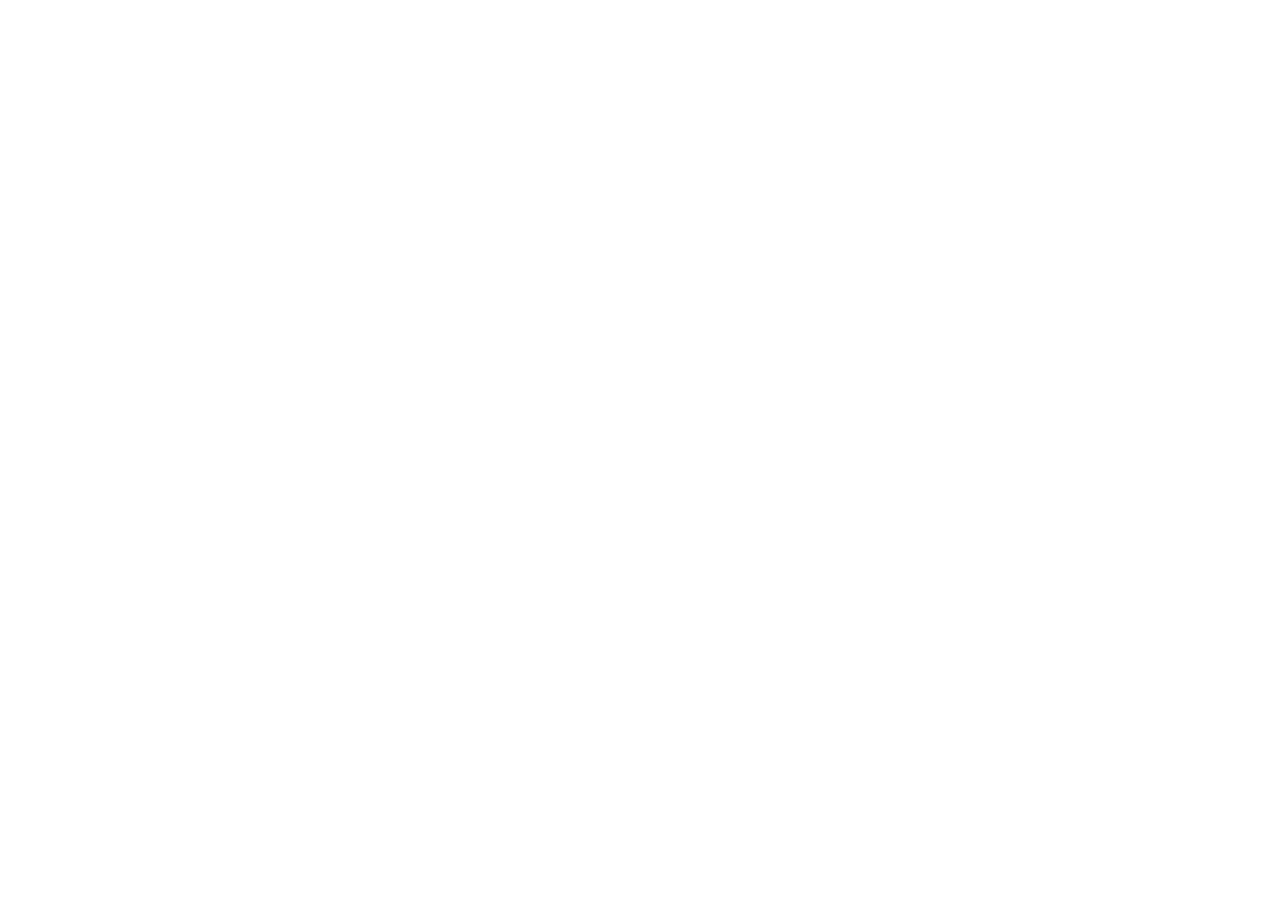
==== holy-grail.html @ 0481571b "more content" ====
<!DOCTYPE html>
<head>
    <meta charset="UTF-8">
    <meta name="viewport" content="width=device-width, initial-scale=1.0">
    <title>Document</title>
    <link rel="stylesheet" href= "holy-grail.css">
</head>
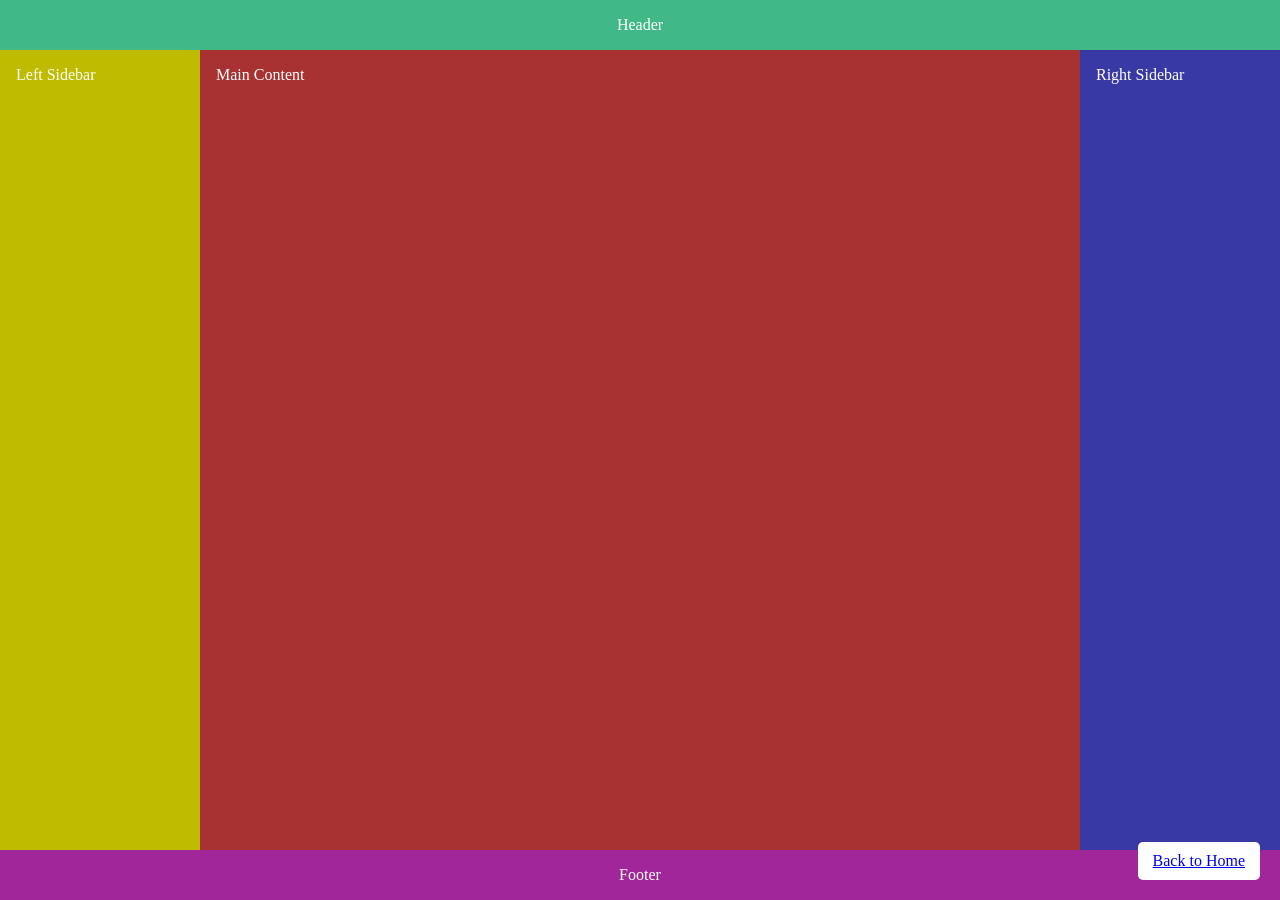
==== commit c1402466: "holy grail final" ====
--- a/holy-grail.html
+++ b/holy-grail.html
@@ -1,7 +1,24 @@
 <!DOCTYPE html>
+
+<div id="body">
 <head>
     <meta charset="UTF-8">
     <meta name="viewport" content="width=device-width, initial-scale=1.0">
     <title>Document</title>
     <link rel="stylesheet" href= "holy-grail.css">
+</head>
+<body>
+<div id="back-to-home">
+<a href="index.html">Back to Home</a>
+</div>
+
+<div class="grid-container">
+  <header class="header">Header</header>
+  <aside class="left-sidebar">Left Sidebar</aside>
+  <main class="main-content">Main Content</main>
+  <aside class="right-sidebar">Right Sidebar</aside>
+  <footer class="footer">Footer</footer>
+</div>
+
+</body>
 </head>
--- a/holy-grail.css
+++ b/holy-grail.css
@@ -0,0 +1,58 @@
+#back-to-home {
+  position: fixed;
+  bottom: 20px;
+  right: 20px;
+  background-color: rgb(255, 255, 255);
+  color: #fff;
+  padding: 10px 15px;
+  border-radius: 5px;
+  text-decoration: none;
+  transition: background-color 0.3s ease;
+  text-align: center;
+}
+
+* {
+  box-sizing: border-box;
+  margin: 0;
+  padding: 0;
+}
+
+.grid-container {
+  display: grid;
+  grid-template-rows: auto 1fr auto;
+  grid-template-columns: 200px 1fr 200px;
+  min-height: 100vh;
+}
+
+.header {
+  grid-column: 1 / -1;
+  background-color: rgb(65, 185, 135);
+  color: #fff;
+  padding: 1rem;
+  text-align: center;
+}
+.footer {
+  grid-column: 1 / -1;
+  background-color: rgb(161, 38, 153);
+  color: #fff;
+  padding: 1rem;
+  text-align: center;
+}
+
+.left-sidebar {
+  background-color: rgb(190, 187, 0);
+  padding: 1rem;
+  color: #fff;
+}
+
+.main-content {
+  background-color: rgb(168, 49, 49);
+  padding: 1rem;
+  color: #fff;
+}
+
+.right-sidebar {
+  background-color: rgb(57, 57, 165);
+  padding: 1rem;
+  color: #fff;
+}
